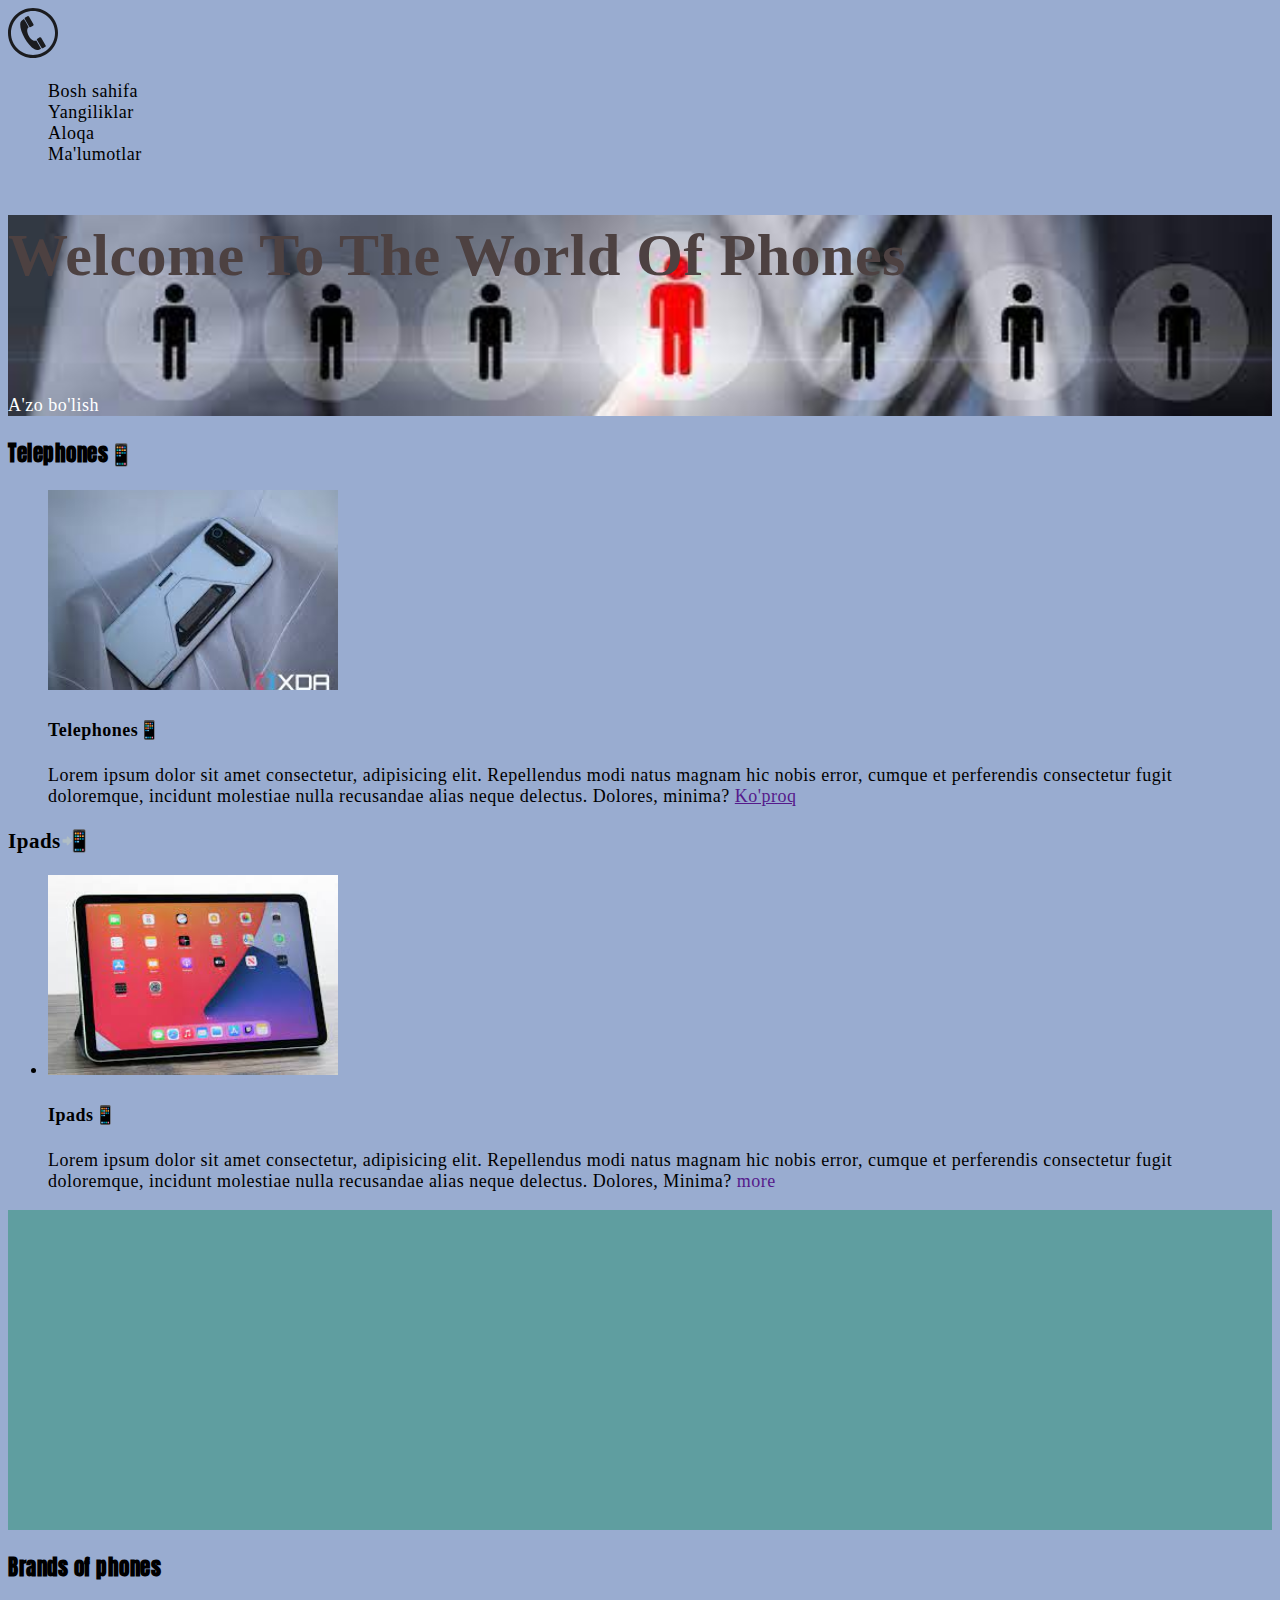
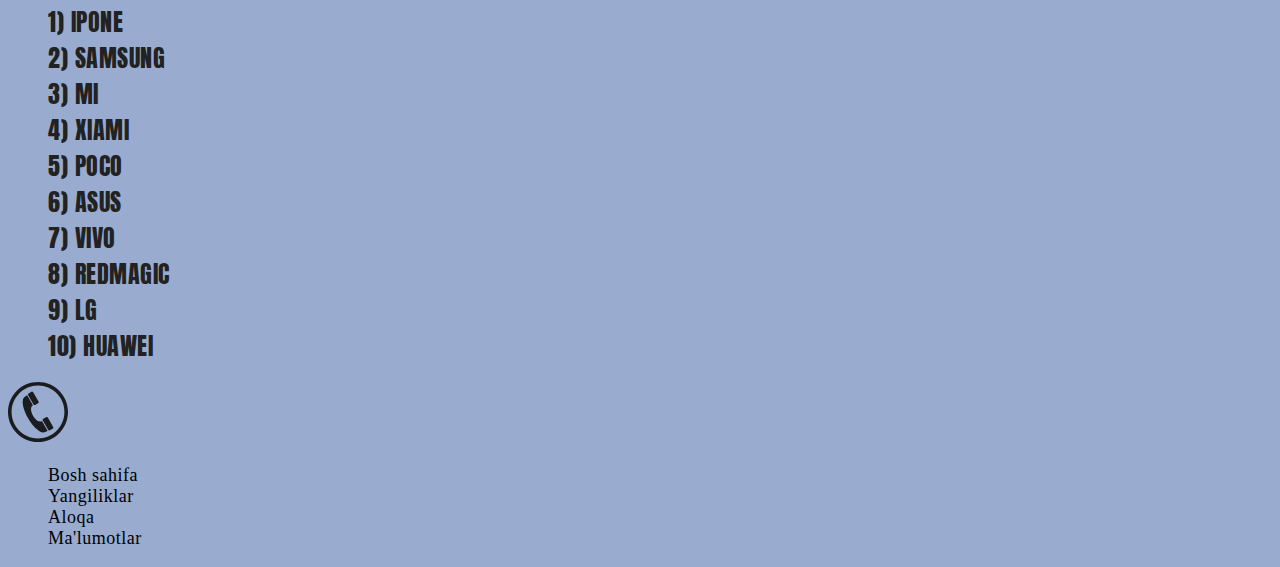
==== HTLM/index.html @ dc699f2d "Rename Uzbek.sayt.html to index.html" ====
<!DOCTYPE html>
<html lang="en">
<head>
    <meta charset="UTF-8">
    <meta http-equiv="X-UA-Compatible" content="IE=edge">
    <meta name="viewport" content="width=device-width, initial-scale=1.0">
    <title>Telefonlar Olami</title>
    <link rel="preconnect" href="https://fonts.googleapis.com">
    <link rel="preconnect" href="https://fonts.gstatic.com" crossorigin>
    <link href="https://fonts.googleapis.com/css2?family=Anton&family=Joti+One&family=Rubik+Glitch&family=Rubik+Wet+Paint&display=swap" rel="stylesheet">
    <link rel="preconnect" href="https://fonts.googleapis.com">
    <link rel="preconnect" href="https://fonts.gstatic.com" crossorigin>
    <link href="https://fonts.googleapis.com/css2?family=Anton&family=Joti+One&family=Rubik+Glitch&family=Rubik+Wet+Paint&display=swap" rel="stylesheet">
    <link rel="stylesheet" href="../css/phone.css">
</head>
<body>
    <!-- SITE HEADER -->

    <header class="site-header">
        <!-- LOGO -->
        <a class="site-logo" href="Uzbek.sayt.html">
             
        <img class="site-logo-img" src="../phone_icon.svg " alt="World of phones" height="60">
    </a>
<nav class="sitenav">
  <ul class="sitenav-list">
        <li class="sotenav-item">
            <a class="sitenav-link" href="#">Bosh sahifa </a>
        </li>
        <li class="sotenav-item">
            <a class="sitenav-link" href="#">Yangiliklar</a>
        </li>
        <li class="sotenav-item">
            <a  class="sitenav-link"
            href="#">Aloqa</a>
        </li>
        <li class="sotenav-item">
            <a class="sitenav-link" href="#">Ma'lumotlar</a>
        </li>
    </ul>
</nav>
    </header>

    <main class="main-content">
        <section class="hero">
        <div>
            <h2 class="hero-heading">ㅤㅤㅤWelcome To The World Of Phones </h2>
            <h3> 
                ㅤㅤㅤㅤㅤㅤㅤㅤㅤㅤㅤㅤㅤㅤㅤㅤㅤㅤㅤㅤㅤㅤㅤㅤㅤㅤㅤㅤㅤㅤㅤㅤㅤㅤㅤㅤㅤㅤㅤㅤㅤㅤㅤㅤㅤㅤㅤㅤㅤㅤㅤㅤㅤㅤㅤㅤㅤㅤㅤㅤㅤㅤㅤ     
            </h3>
            <a class="btn hero-button" href="">A'zo bo'lish</a>
        </div>
    </section>      
            <h3 class="news-heading">Telephones📱</h3>
            <ul class="news-list">
                <li class="new-item">
                    <img class="news-item-img"
                    src="../images.jfif"
                     alt="Phones📱 info"
                     width="290"
                     height="200"
                     />
                     

                    <div class="news-content">
                        <h4 class="news-item sontent"
                        >Telephones📱</h4>
                        <p class="news-item-text">
                            Lorem ipsum dolor sit amet consectetur, adipisicing elit. Repellendus modi natus magnam hic nobis error, cumque et perferendis consectetur fugit doloremque, incidunt molestiae nulla recusandae alias neque delectus. Dolores, minima?
                            <a href="">Ko'proq</a>
                        </p>
                    </div>
                </li>
            </ul>    
            
            
            <h3 class="news-item-heading">Ipads📲</h3>
            <ul>
                <li>
                    <img class="btn btn-news-item" 
                    src="../Ipads.jfif"
                     alt="Ipada info"
                     width="290"
                     height="200"
                     />


                    <div>
                        <h4 class="news-item-heading">Ipads📱</h4>
                        <p class="news-item-heading">
                            Lorem ipsum dolor sit amet consectetur, adipisicing elit. Repellendus modi natus magnam hic nobis error, cumque et perferendis consectetur fugit doloremque, incidunt molestiae nulla recusandae alias neque delectus. Dolores, Minima?
                            <a class="btn btn-news-item" href="">more</a>
                        </p>
                    </div>
                </li>
            </ul>
        
            
            <!-- REKLAMA -->
            <aside class="aside">
                <iframe width="560" height="315" src="https://www.youtube.com/embed/lUvz766zUbY" title="YouTube video player" frameborder="0" allow="accelerometer; autoplay; clipboard-write; encrypted-media; gyroscope; picture-in-picture" allowfullscreen></iframe> 
            </aside>
        <!-- Telefon brentlari -->

        <section class=" phone">
          <h3 class="phone-heading">Brands of phones</h3>  
          <ul class="phone-list">
            <li class="phone-item">
                <a class="phone-link"  href="#">1) Ipone</a>
            </li>
    
            <li class="phone-item">
                <a class="phone-link" href="#">2) Samsung</a>
            </li>
          
            <li class="phone-item">
                <a class="phone-link" href="#">3) Mi</a>
            </li>
            <li class="phone-item">
                <a class="phone-link" href="#">4) xiami</a>
            </li>
            <li class="phone-item">
                <a class="phone-link" href="#">5) Poco</a>
            </li>
            <li class="phone-item">
                <a class="phone-link" href="#">6) Asus</a>
            </li>
            <li class="phone-item">
                <a class="phone-link" href="#">7) Vivo</a>
            </li>
            <li class="phone-item">
                <a class="phone-link" href="#">8) Redmagic</a>
            </li>
            <li class="phone-item">
                <a class="phone-link" href="#">9) LG</a>
            </li>
            <li class="phone-item">
                <a class="phone-link" href="#">10) HUAWEI</a>
            </li>
          </ul>
          
        </section>
    </main>
<!-- FITE FOOTER -->
    <footer class="site-footer">  
         <header>
        <!-- LOGO -->
        <a href="Uzbek.sayt.html">
             
        <img class="site-logo"  src="../phone_icon.svg "
        *alt="World of phones" 
        height="60">
    </a>
<nav class="sitenav">
    <ul class="sitenav-list">
        <li class="sitenav-item">
            <a  class="sitenav-link" href="#">Bosh sahifa </a>
        </li>
        <li class="sitenav-item">
            <a class="sitenav-link" href="#">Yangiliklar</a>
        </li>
        <li class="sitenav-item">
            <a class="sitenav-link" href="#">Aloqa</a>
        </li>
        <li class="sitenav-item">
            <a class="sitenav-link" href="#">Ma'lumotlar</a>
        </li>
    </ul>
</nav>

    </header>
</footer>
</body>
</html>
---- css/phone.css ----
body{
    font-family: 'Abril Fatface', cursive;
    font-size: 18px;
    font-style: normal;
    font-weight: 400;
    line-height: normal;
    letter-spacing: 0.5px;
    color: #000;
        background-color: rgb(153, 172, 208);
       
}

/* HEADER */
.site-logo-img{
    height: 50px;
    object-fit: cover;
}

.sitenav-list{
    list-style: none;
}

.sitenav-link{
    font-family:'Abril Fatface';
    text-decoration: none;
    color: #000;
}

.hero{
    background-image: url([data-uri]);
background-repeat: no-repeat;
background-size: cover;
color: rgb(77, 65, 65);
}

.hero-heading{
    font-size: 60px;
}

.btn{
    text-decoration: none;
}

.hero-button{
color: #fff; 
}

/* NEWS */
.news-heading, 
.phone-heading{
    font: size 32px;
    font-family: 'Anton';
}

.news-list{
    list-style: none;
}

.news-item-img{
    height:"200";
    width:"290";
    object-fit: cover;
}

/* ASIDE*/
.aside{
    background-color: cadetblue;
}

/* PHONE */
.phone-list{
    list-style: none;
}
 
.phone-link{
    font-size: 24px;
    font-family: 'Anton';
    text-decoration: none;
    text-transform: uppercase;
    color: #222;
}
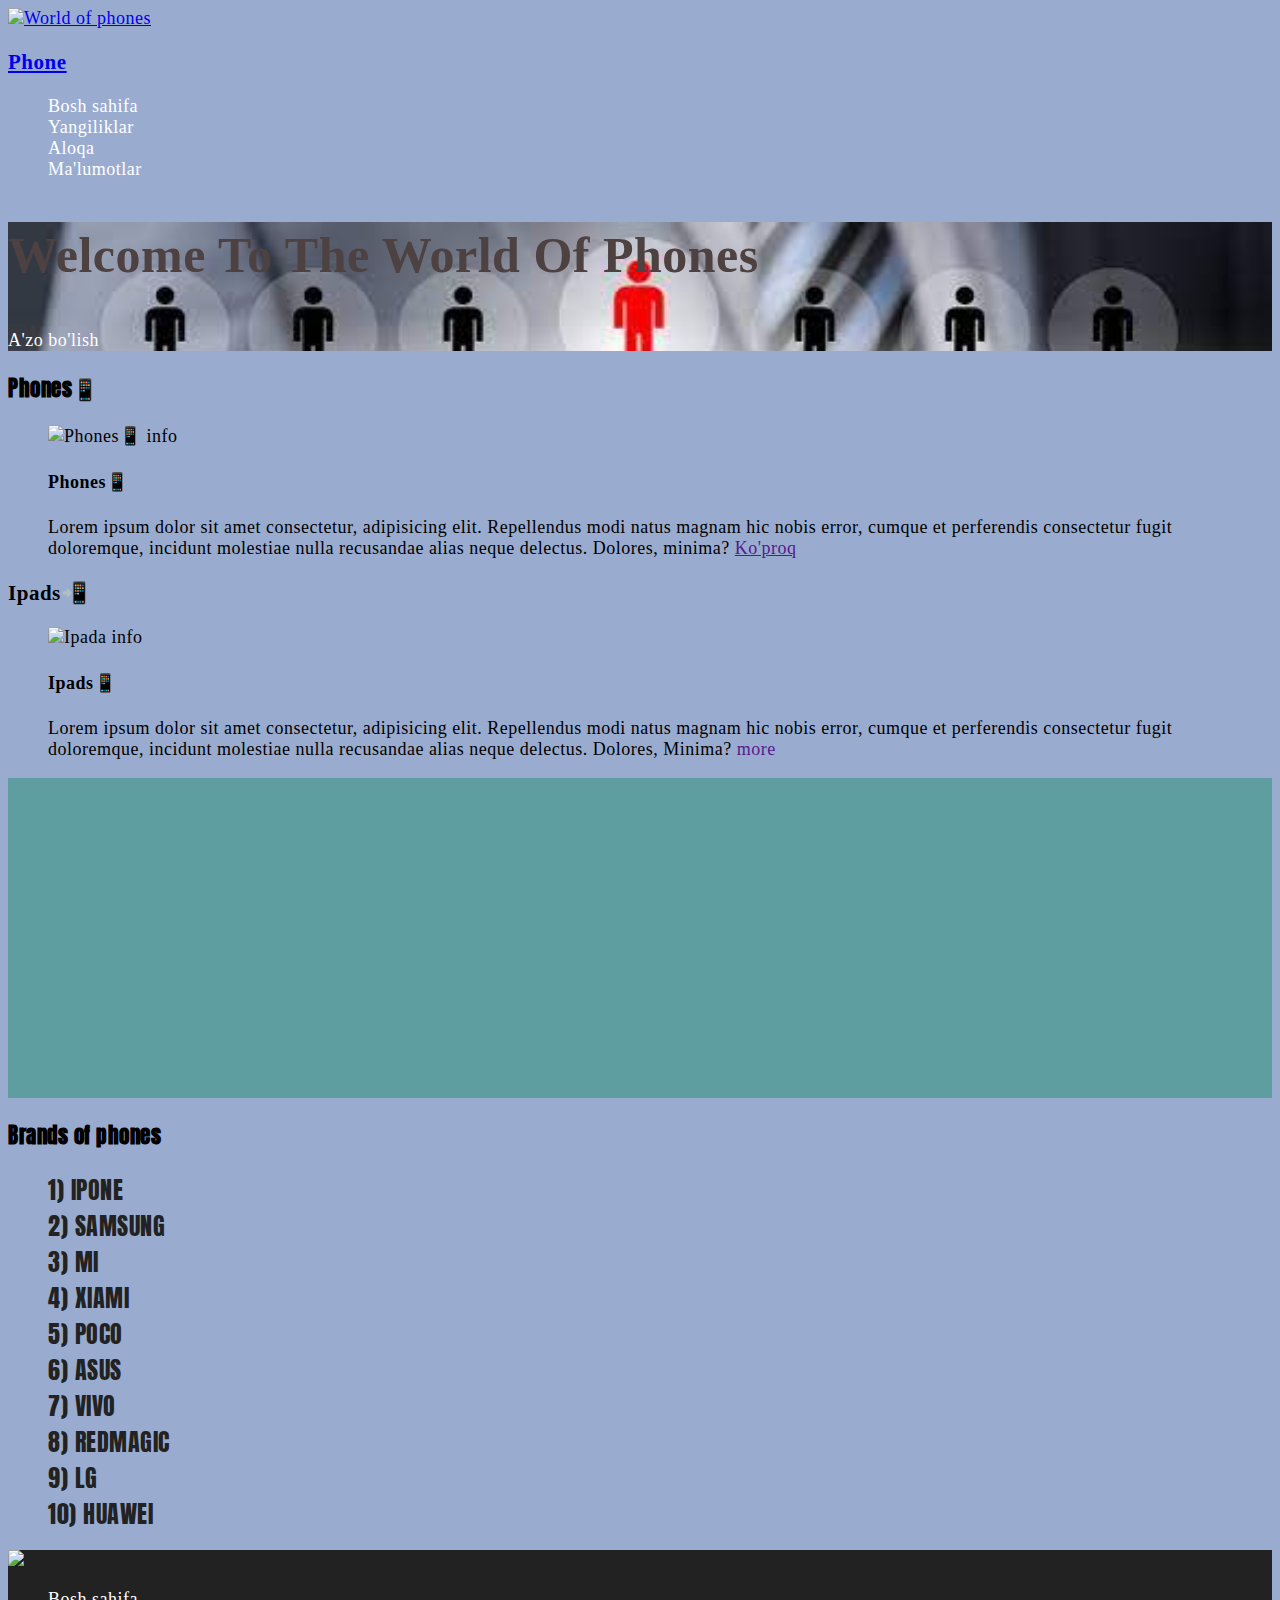
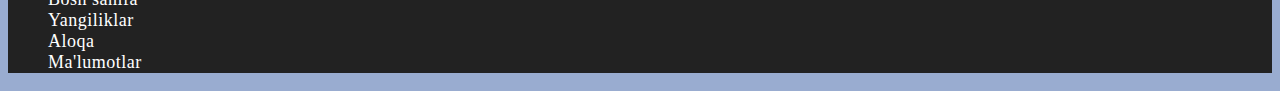
==== commit dc0e3af0: "Merge branch 'main' of https://github.com/UmAroVJasurbek/Phone-web-site" ====
--- a/HTLM/index.html
+++ b/HTLM/index.html
@@ -20,12 +20,15 @@
         <!-- LOGO -->
         <a class="site-logo" href="Uzbek.sayt.html">
              
-        <img class="site-logo-img" src="../phone_icon.svg " alt="World of phones" height="60">
+        <img class="site-logo-img" src="../../Arxiv/phone_icon.svg" 
+        alt="World of phones"
+         height="60">
+         <h3>Phone</h3>
     </a>
 <nav class="sitenav">
   <ul class="sitenav-list">
         <li class="sotenav-item">
-            <a class="sitenav-link" href="#">Bosh sahifa </a>
+            <a class="sitenav-link" href="./2_Dars.html">Bosh sahifa </a>
         </li>
         <li class="sotenav-item">
             <a class="sitenav-link" href="#">Yangiliklar</a>
@@ -44,18 +47,16 @@
     <main class="main-content">
         <section class="hero">
         <div>
-            <h2 class="hero-heading">ㅤㅤㅤWelcome To The World Of Phones </h2>
-            <h3> 
-                ㅤㅤㅤㅤㅤㅤㅤㅤㅤㅤㅤㅤㅤㅤㅤㅤㅤㅤㅤㅤㅤㅤㅤㅤㅤㅤㅤㅤㅤㅤㅤㅤㅤㅤㅤㅤㅤㅤㅤㅤㅤㅤㅤㅤㅤㅤㅤㅤㅤㅤㅤㅤㅤㅤㅤㅤㅤㅤㅤㅤㅤㅤㅤ     
-            </h3>
+            <h2 class="hero-heading">ㅤWelcome To The World Of Phones </h2>
+          
             <a class="btn hero-button" href="">A'zo bo'lish</a>
         </div>
     </section>      
-            <h3 class="news-heading">Telephones📱</h3>
+            <h3 class="news-heading">Phones📱</h3>
             <ul class="news-list">
                 <li class="new-item">
                     <img class="news-item-img"
-                    src="../images.jfif"
+                    src="../../Arxiv/images.jfif"
                      alt="Phones📱 info"
                      width="290"
                      height="200"
@@ -64,7 +65,7 @@
 
                     <div class="news-content">
                         <h4 class="news-item sontent"
-                        >Telephones📱</h4>
+                        >Phones📱</h4>
                         <p class="news-item-text">
                             Lorem ipsum dolor sit amet consectetur, adipisicing elit. Repellendus modi natus magnam hic nobis error, cumque et perferendis consectetur fugit doloremque, incidunt molestiae nulla recusandae alias neque delectus. Dolores, minima?
                             <a href="">Ko'proq</a>
@@ -75,10 +76,10 @@
             
             
             <h3 class="news-item-heading">Ipads📲</h3>
-            <ul>
+            <ul class="news-item-ul">
                 <li>
                     <img class="btn btn-news-item" 
-                    src="../Ipads.jfif"
+                    src="../../Arxiv/Ipads.jfif"
                      alt="Ipada info"
                      width="290"
                      height="200"
@@ -106,7 +107,7 @@
           <h3 class="phone-heading">Brands of phones</h3>  
           <ul class="phone-list">
             <li class="phone-item">
-                <a class="phone-link"  href="#">1) Ipone</a>
+                <a class="phone-link"  href="./Iphone.html">1) Ipone</a>
             </li>
     
             <li class="phone-item">
@@ -141,13 +142,13 @@
           
         </section>
     </main>
-<!-- FITE FOOTER -->
+<!-- SITE FOOTER -->
     <footer class="site-footer">  
          <header>
         <!-- LOGO -->
         <a href="Uzbek.sayt.html">
              
-        <img class="site-logo"  src="../phone_icon.svg "
+        <img class="site-logo"  src="https://encrypted-tbn0.gstatic.com/images?q=tbn:ANd9GcQPMiXM2Kx7_vbVQN1udjvwdS8SIk1dO2dhGw&usqp=CAU"
         *alt="World of phones" 
         height="60">
     </a>
--- a/css/phone.css
+++ b/css/phone.css
@@ -35,7 +35,7 @@
 }
 
 .hero-heading{
-    font-size: 60px;
+    font-size: 50px;
 }
 
 .btn{
@@ -79,4 +79,20 @@
     text-decoration: none;
     text-transform: uppercase;
     color: #222;
+}
+
+.following-list{
+    list-style: none ;
+}
+.news-item-ul{
+    list-style-type: none;
+}
+
+.site-footer{
+    background-color: #222;
+    color:white;
+}
+
+.sitenav-link{
+    color: white;
 }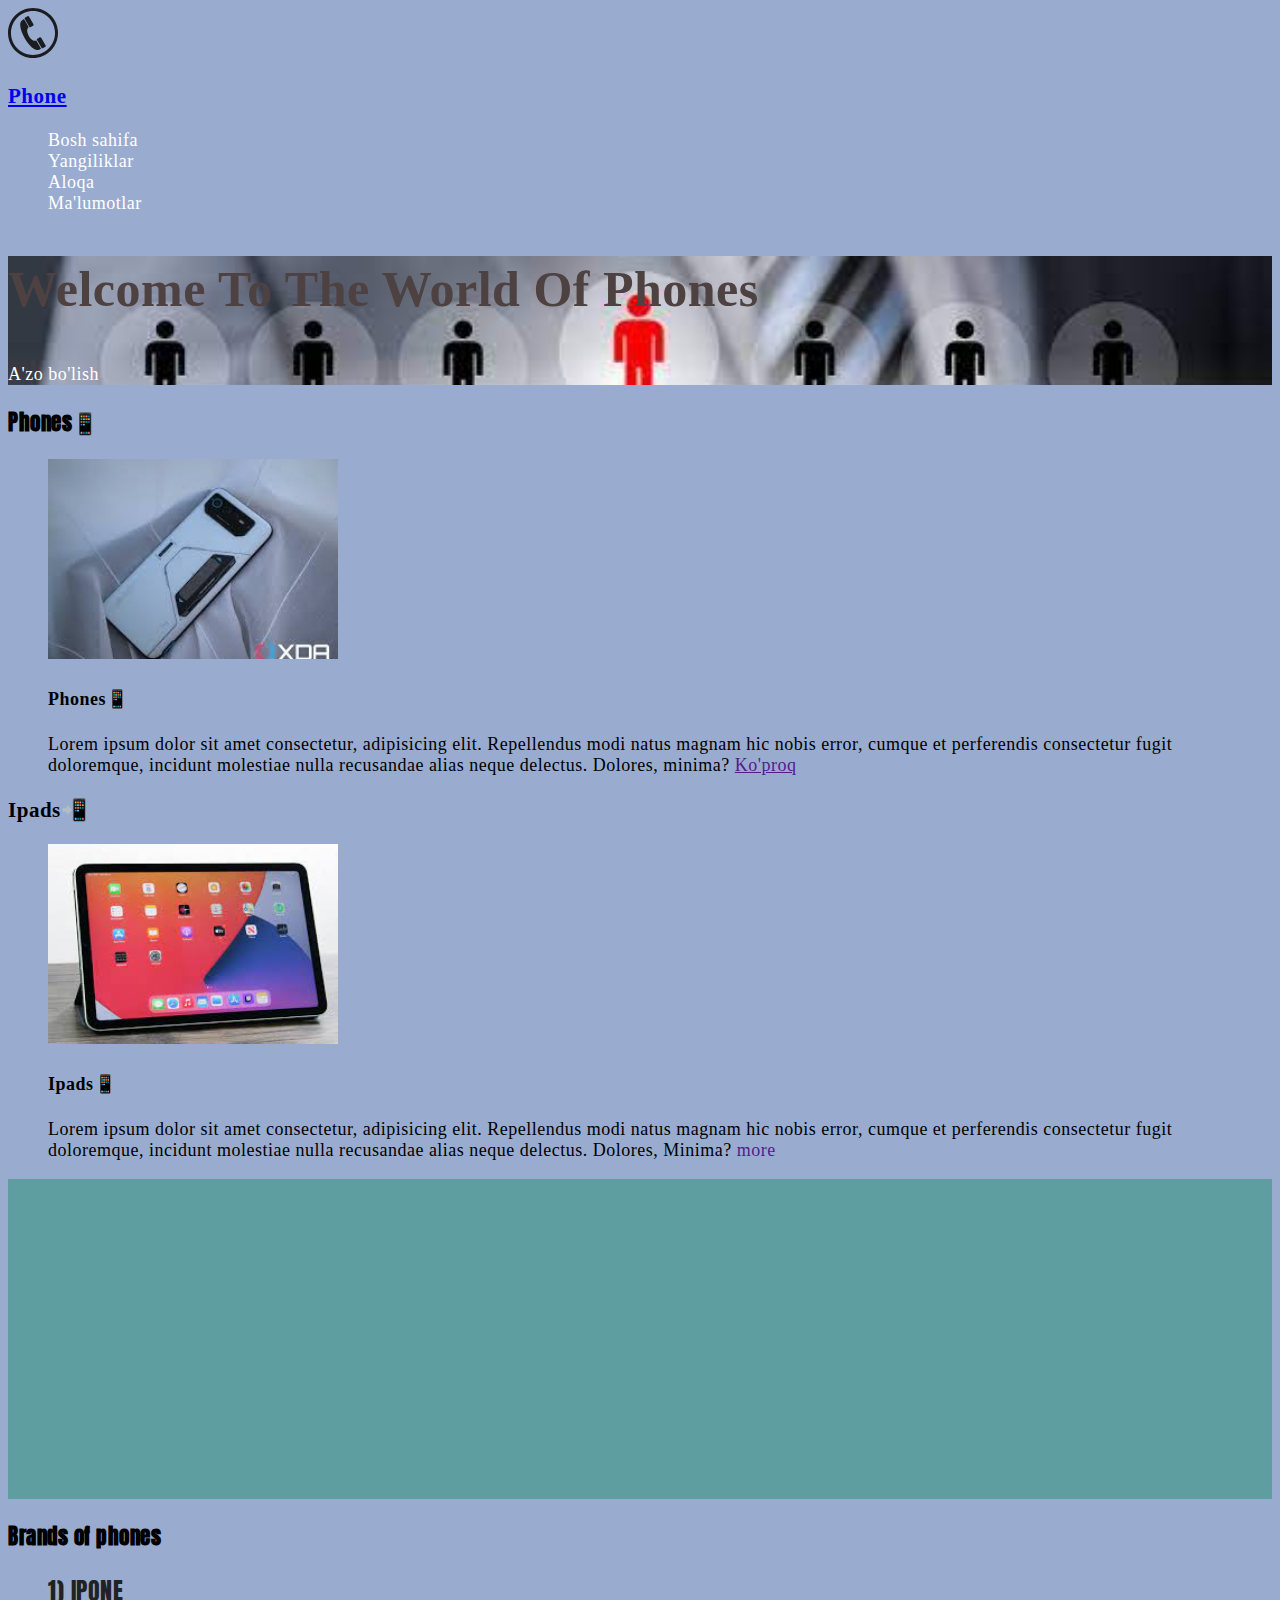
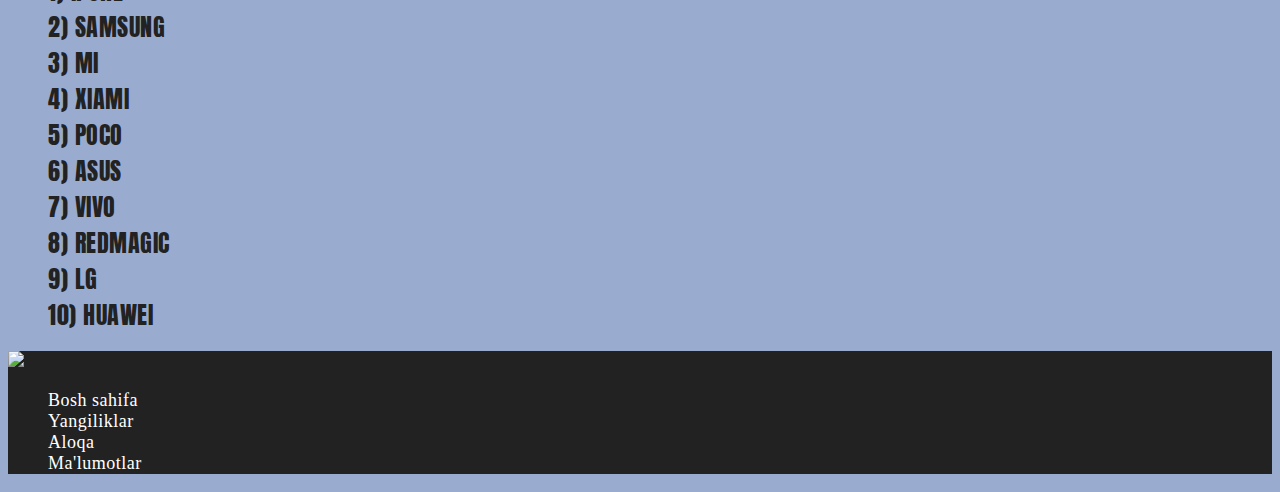
==== commit 20b57b1f: "O'zgarishlar" ====
--- a/HTLM/index.html
+++ b/HTLM/index.html
@@ -20,7 +20,7 @@
         <!-- LOGO -->
         <a class="site-logo" href="Uzbek.sayt.html">
              
-        <img class="site-logo-img" src="../../Arxiv/phone_icon.svg" 
+        <img class="site-logo-img" src="../phone_icon.svg" 
         alt="World of phones"
          height="60">
          <h3>Phone</h3>
@@ -56,7 +56,7 @@
             <ul class="news-list">
                 <li class="new-item">
                     <img class="news-item-img"
-                    src="../../Arxiv/images.jfif"
+                    src="../images.jfif"
                      alt="Phones📱 info"
                      width="290"
                      height="200"
@@ -79,7 +79,7 @@
             <ul class="news-item-ul">
                 <li>
                     <img class="btn btn-news-item" 
-                    src="../../Arxiv/Ipads.jfif"
+                    src="../Ipads.jfif"
                      alt="Ipada info"
                      width="290"
                      height="200"
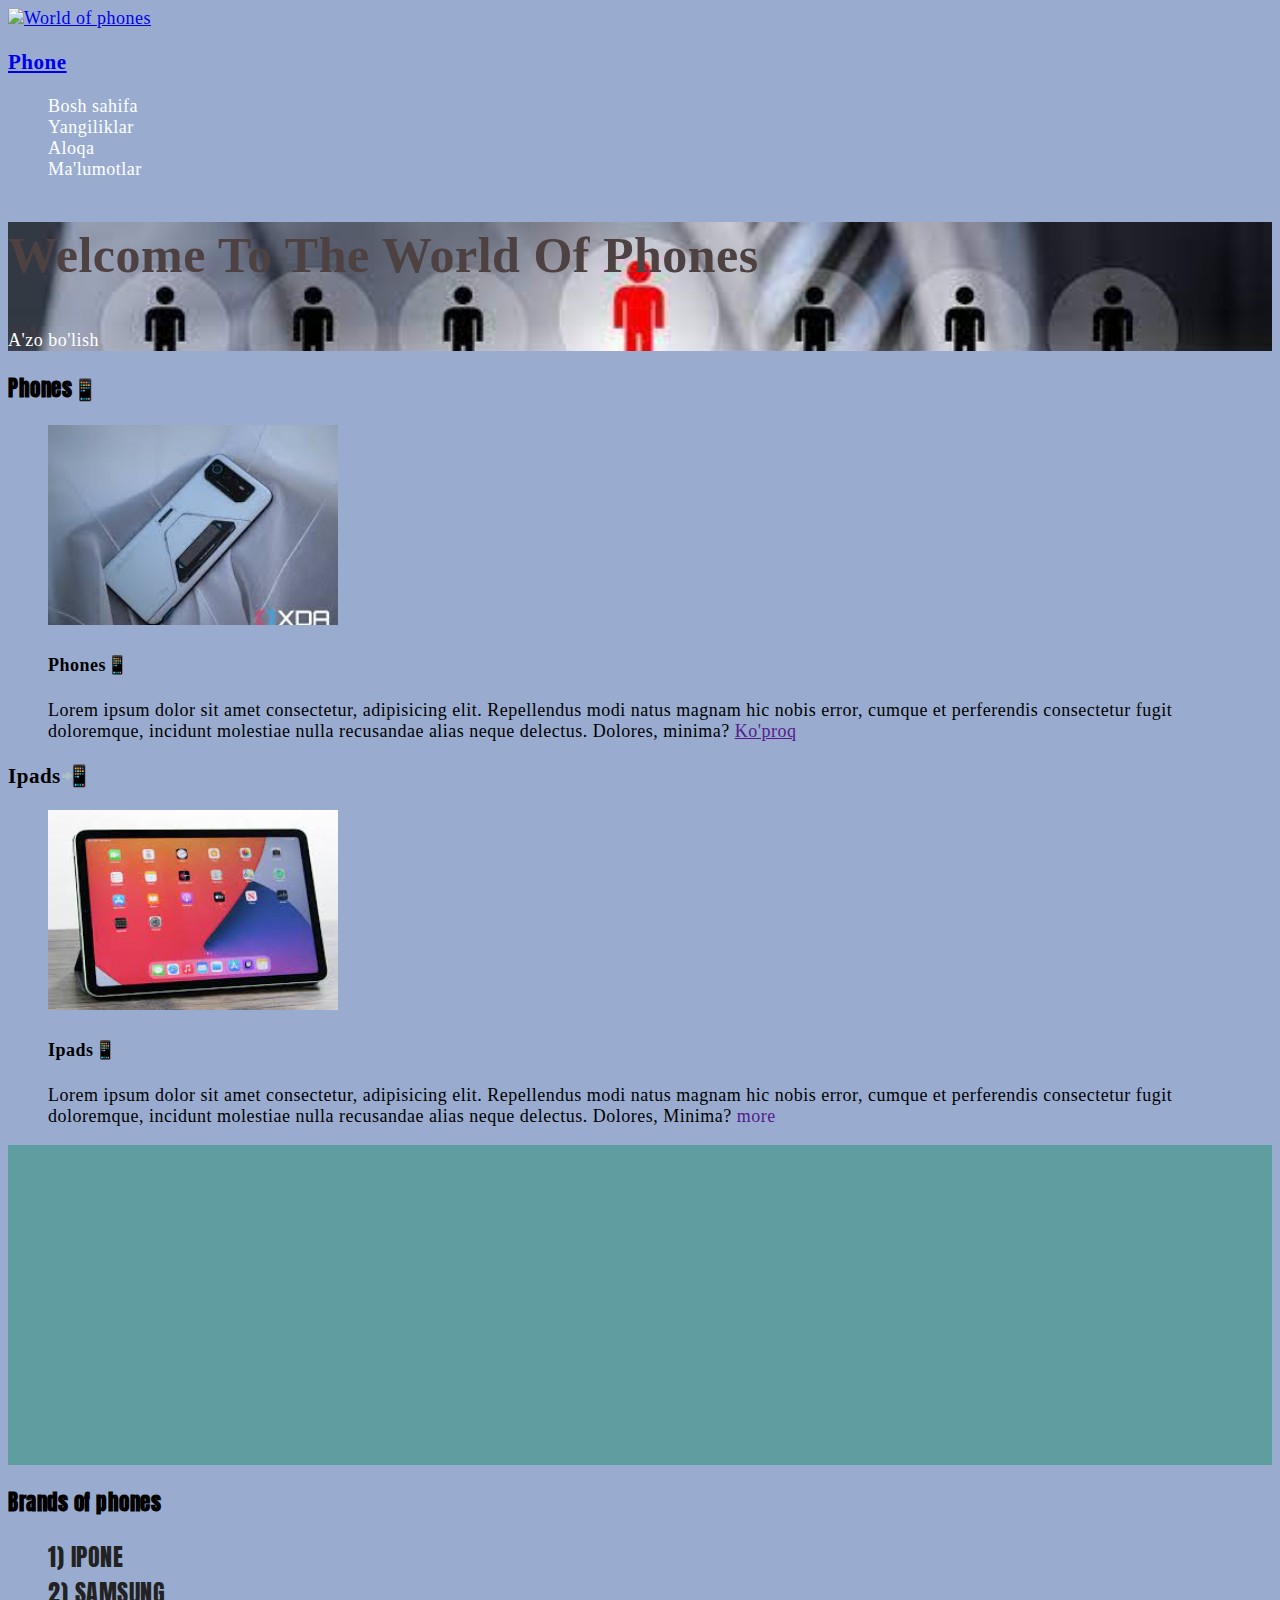
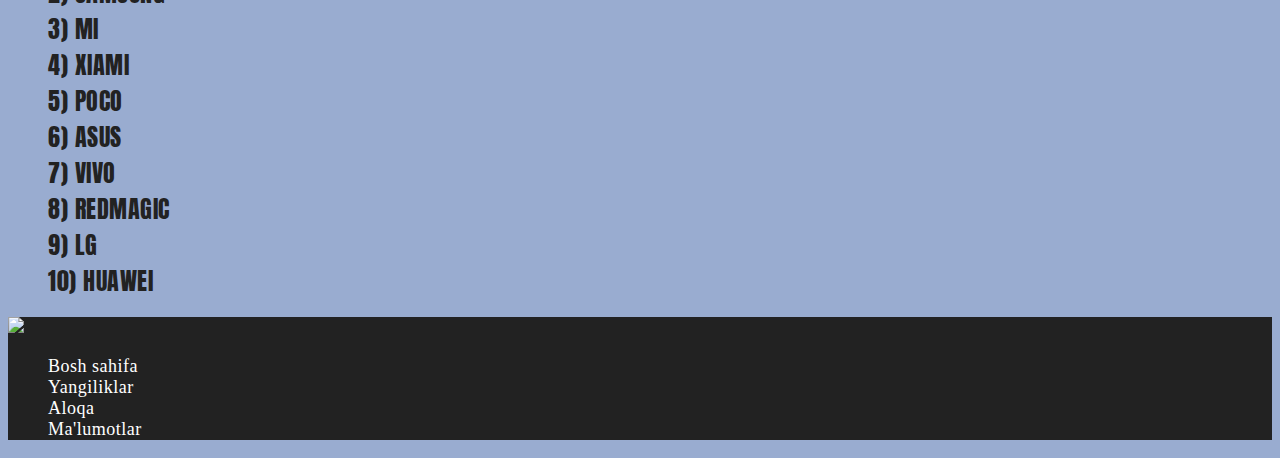
==== commit 82f0b7bd: "URL Link" ====
--- a/HTLM/index.html
+++ b/HTLM/index.html
@@ -20,7 +20,7 @@
         <!-- LOGO -->
         <a class="site-logo" href="Uzbek.sayt.html">
              
-        <img class="site-logo-img" src="../phone_icon.svg" 
+        <img class="site-logo-img" src="https://encrypted-tbn0.gstatic.com/images?q=tbn:ANd9GcSetwJCGbTf_7TthI0W_hFdSiSd0qffJgOifg&usqp=CAU" 
         alt="World of phones"
          height="60">
          <h3>Phone</h3>
@@ -148,7 +148,7 @@
         <!-- LOGO -->
         <a href="Uzbek.sayt.html">
              
-        <img class="site-logo"  src="https://encrypted-tbn0.gstatic.com/images?q=tbn:ANd9GcQPMiXM2Kx7_vbVQN1udjvwdS8SIk1dO2dhGw&usqp=CAU"
+        <img class="site-logo"  src="https://encrypted-tbn0.gstatic.com/images?q=tbn:ANd9GcSetwJCGbTf_7TthI0W_hFdSiSd0qffJgOifg&usqp=CAU"
         *alt="World of phones" 
         height="60">
     </a>
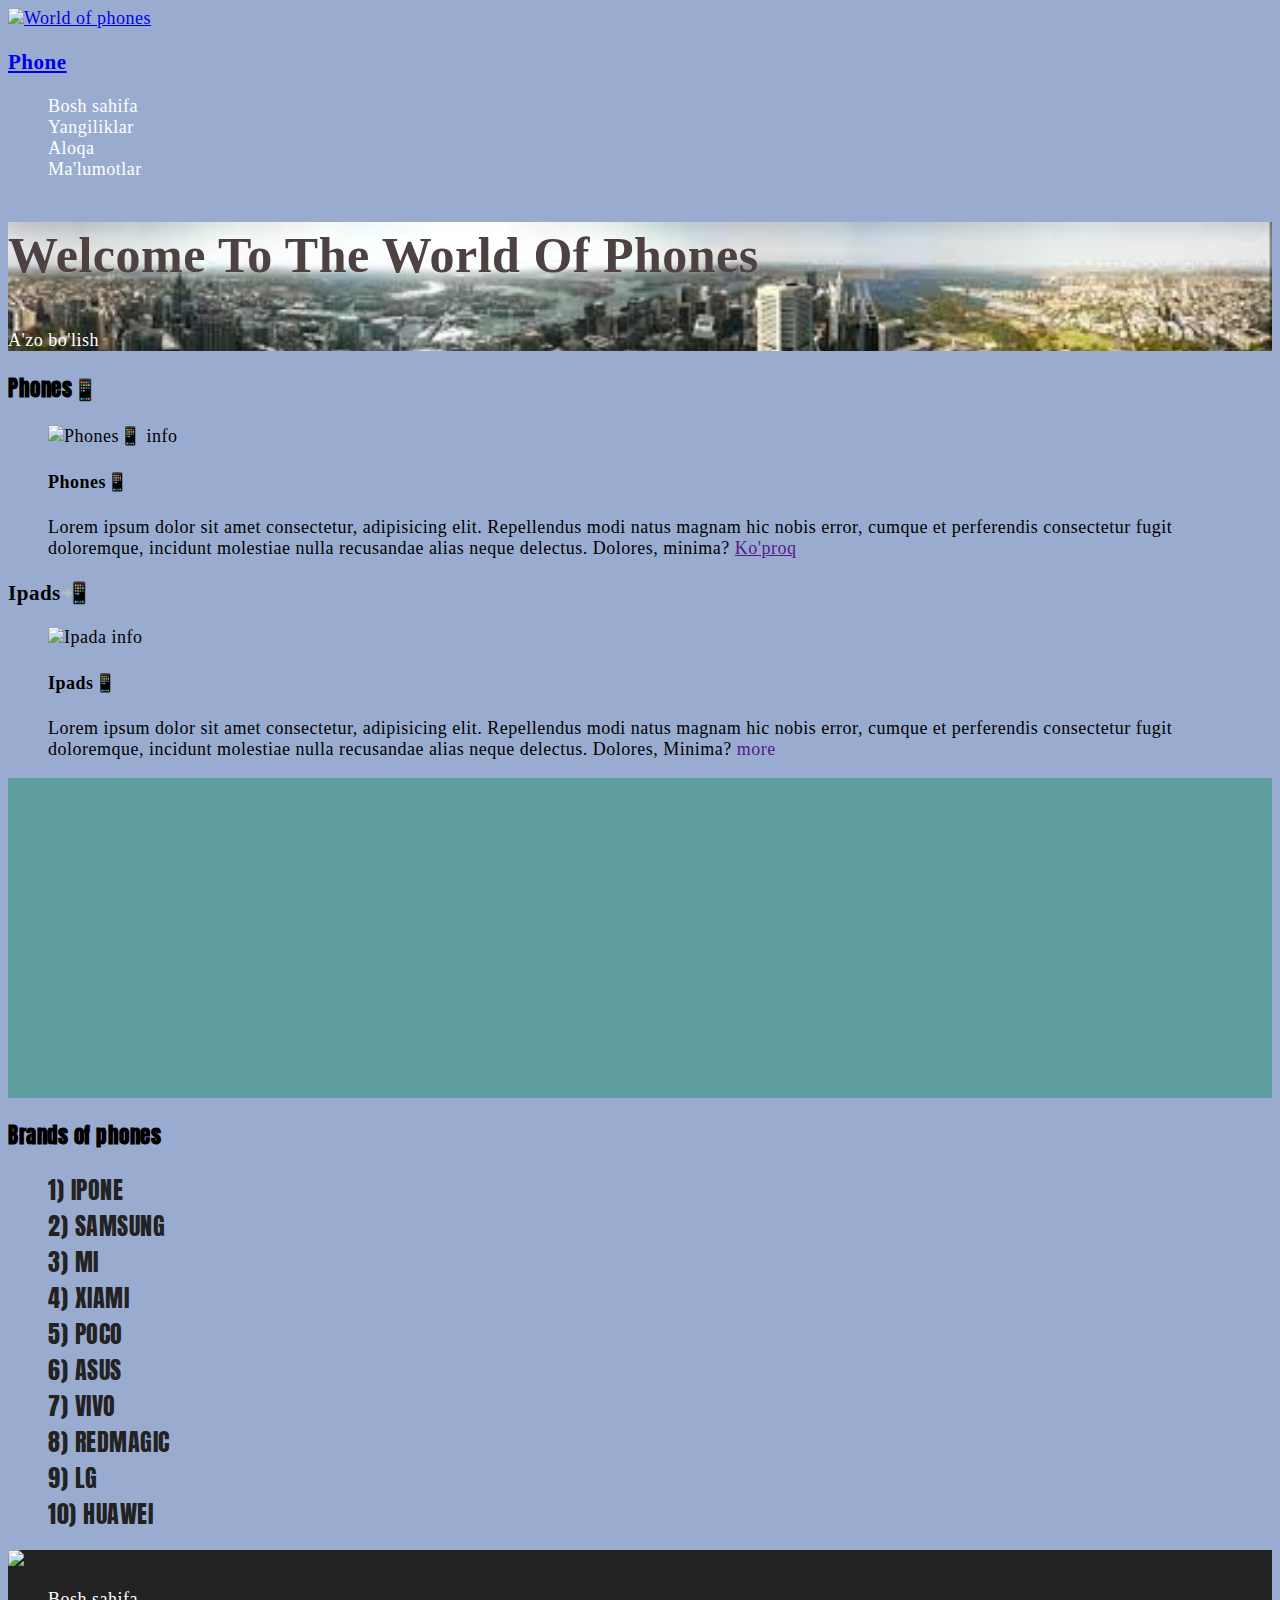
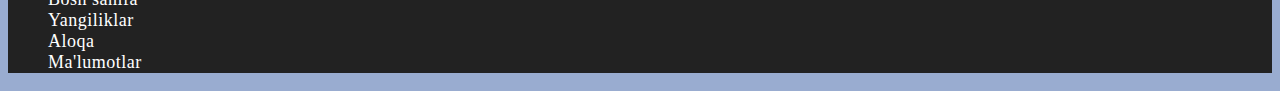
==== commit 011d91c7: "Phone URL o'zgartirildi" ====
--- a/HTLM/index.html
+++ b/HTLM/index.html
@@ -56,7 +56,7 @@
             <ul class="news-list">
                 <li class="new-item">
                     <img class="news-item-img"
-                    src="../images.jfif"
+                    src="https://encrypted-tbn0.gstatic.com/images?q=tbn:ANd9GcQeZ8bB9ZniwjlP5e1OYeHrpqyIV9N2tnisrw&usqp=CAU"
                      alt="Phones📱 info"
                      width="290"
                      height="200"
@@ -79,7 +79,7 @@
             <ul class="news-item-ul">
                 <li>
                     <img class="btn btn-news-item" 
-                    src="../Ipads.jfif"
+                    src="https://encrypted-tbn0.gstatic.com/images?q=tbn:ANd9GcTII1gmUX_MmBSwUpmpf4xfcoYMnWN2pCYyPg&usqp=CAU"
                      alt="Ipada info"
                      width="290"
                      height="200"
--- a/css/phone.css
+++ b/css/phone.css
@@ -28,7 +28,7 @@
 }
 
 .hero{
-    background-image: url([data-uri]);
+    background-image: url([data-uri]);
 background-repeat: no-repeat;
 background-size: cover;
 color: rgb(77, 65, 65);
